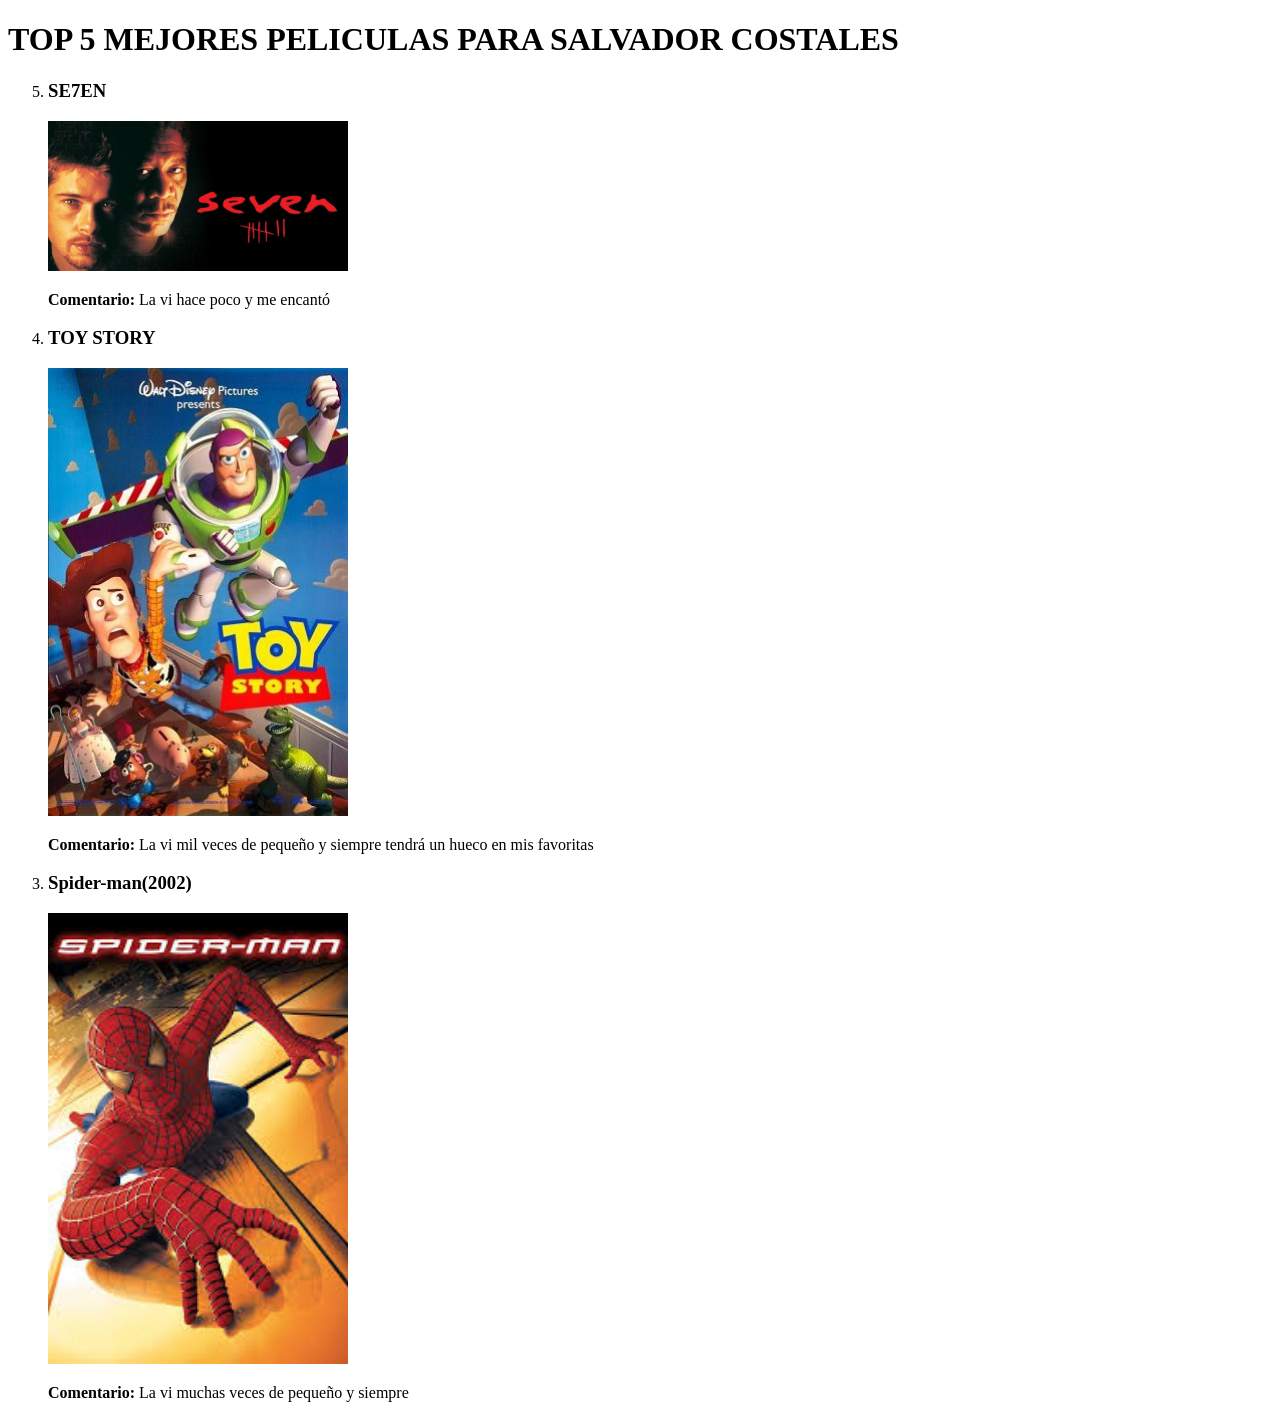
==== tarea7_ud2_sch.html @ 2c180a79 "chore: initial import" ====
<!DOCTYPE html>
<html lang="es">
<head>
    <meta charset="UTF-8">
    <meta name="viewport" content="width=device-width, initial-scale=1.0">
    <meta name="description" content="mis 5 peliculas favoritas">
    <meta name="author" content="Salvador Costales">
    <title>TOP 5 PELICULAS SALVA</title>
</head>
<body>
    <!--peliculas favs:|Spiderman 1|cars|oceans 11||se7en toy story-->
    <h1>TOP 5 MEJORES PELICULAS PARA SALVADOR COSTALES</h1>
    <ol type="1" start="5" reversed>
        <li><!--se7en-->
            <h3>SE7EN</h3>
            <a href="https://www.imdb.com/es-es/title/tt0114369/" 
            target="_blank"><img width="300" alt="PORTADA SE7EN" src="img/seven-1995.webp"></a>
            <p><b>Comentario:</b> La vi hace poco y me encantó</p>
        </li>
        <li><!--toy story-->
            <h3>TOY STORY</h3>
            <a href="https://www.imdb.com/es-es/title/tt0114709/?reasonForLanguagePrompt=browser_header_mismatch" 
            target="_blank"><img width="300" alt="PORTADA TOY STORY" src="img/ToyStory.webp"></a>
            <p><b>Comentario:</b> La vi mil veces de pequeño y siempre tendrá un hueco en mis favoritas</p>
        </li>
        <li><!--spiderman-->
            <h3>Spider-man(2002)</h3>
            <a href="https://www.imdb.com/es-es/title/tt0145487/?reasonForLanguagePrompt=browser_header_mismatch"
            target="_blank"><img width="300" alt="PORTADA SPIDER-MAN" src="img/images.jpg"></a>
            <p><b>Comentario:</b> La vi muchas veces de pequeño y siempre </p>
        </li>
    </ol>
</body>
</html>
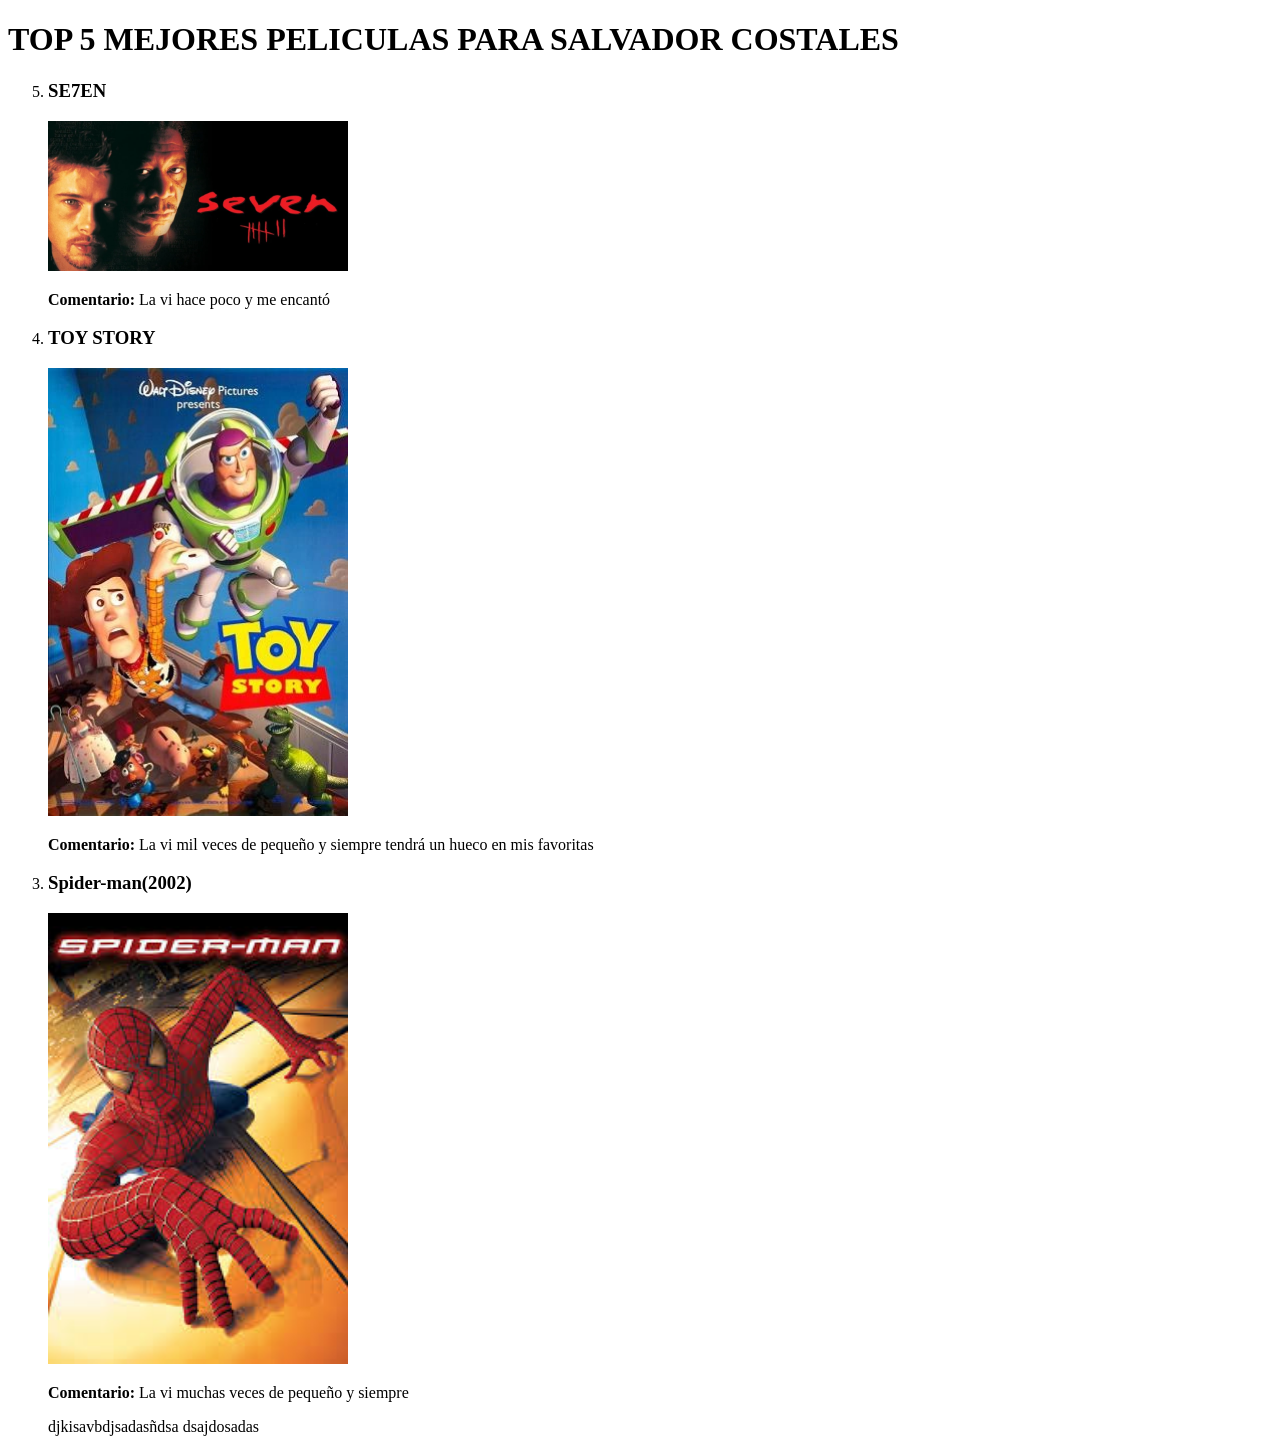
==== commit a8b70bd0: "Imágenes y código" ====
--- a/tarea7_ud2_sch.html
+++ b/tarea7_ud2_sch.html
@@ -29,6 +29,8 @@
             target="_blank"><img width="300" alt="PORTADA SPIDER-MAN" src="img/images.jpg"></a>
             <p><b>Comentario:</b> La vi muchas veces de pequeño y siempre </p>
         </li>
+        djkisavbdjsadasñdsa
+        dsajdosadas
     </ol>
 </body>
 </html>
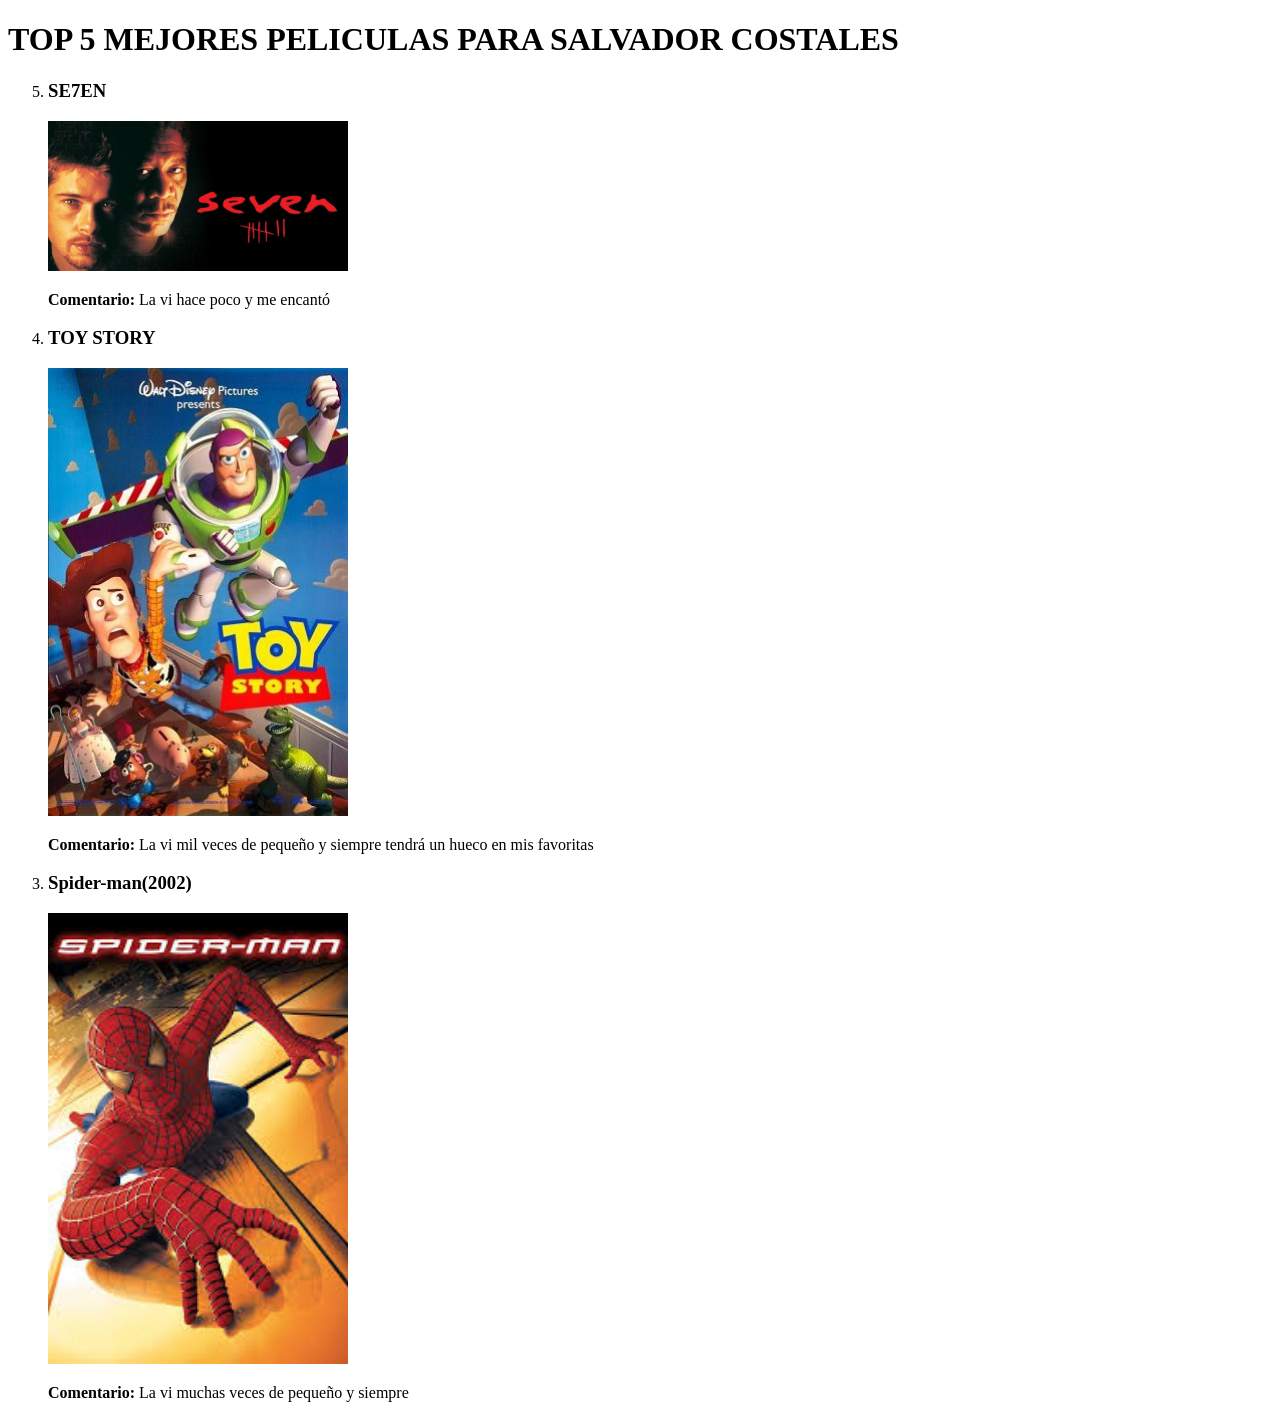
==== commit 5a3323bc: "no hay cambios" ====
--- a/tarea7_ud2_sch.html
+++ b/tarea7_ud2_sch.html
@@ -29,8 +29,6 @@
             target="_blank"><img width="300" alt="PORTADA SPIDER-MAN" src="img/images.jpg"></a>
             <p><b>Comentario:</b> La vi muchas veces de pequeño y siempre </p>
         </li>
-        djkisavbdjsadasñdsa
-        dsajdosadas
     </ol>
 </body>
 </html>
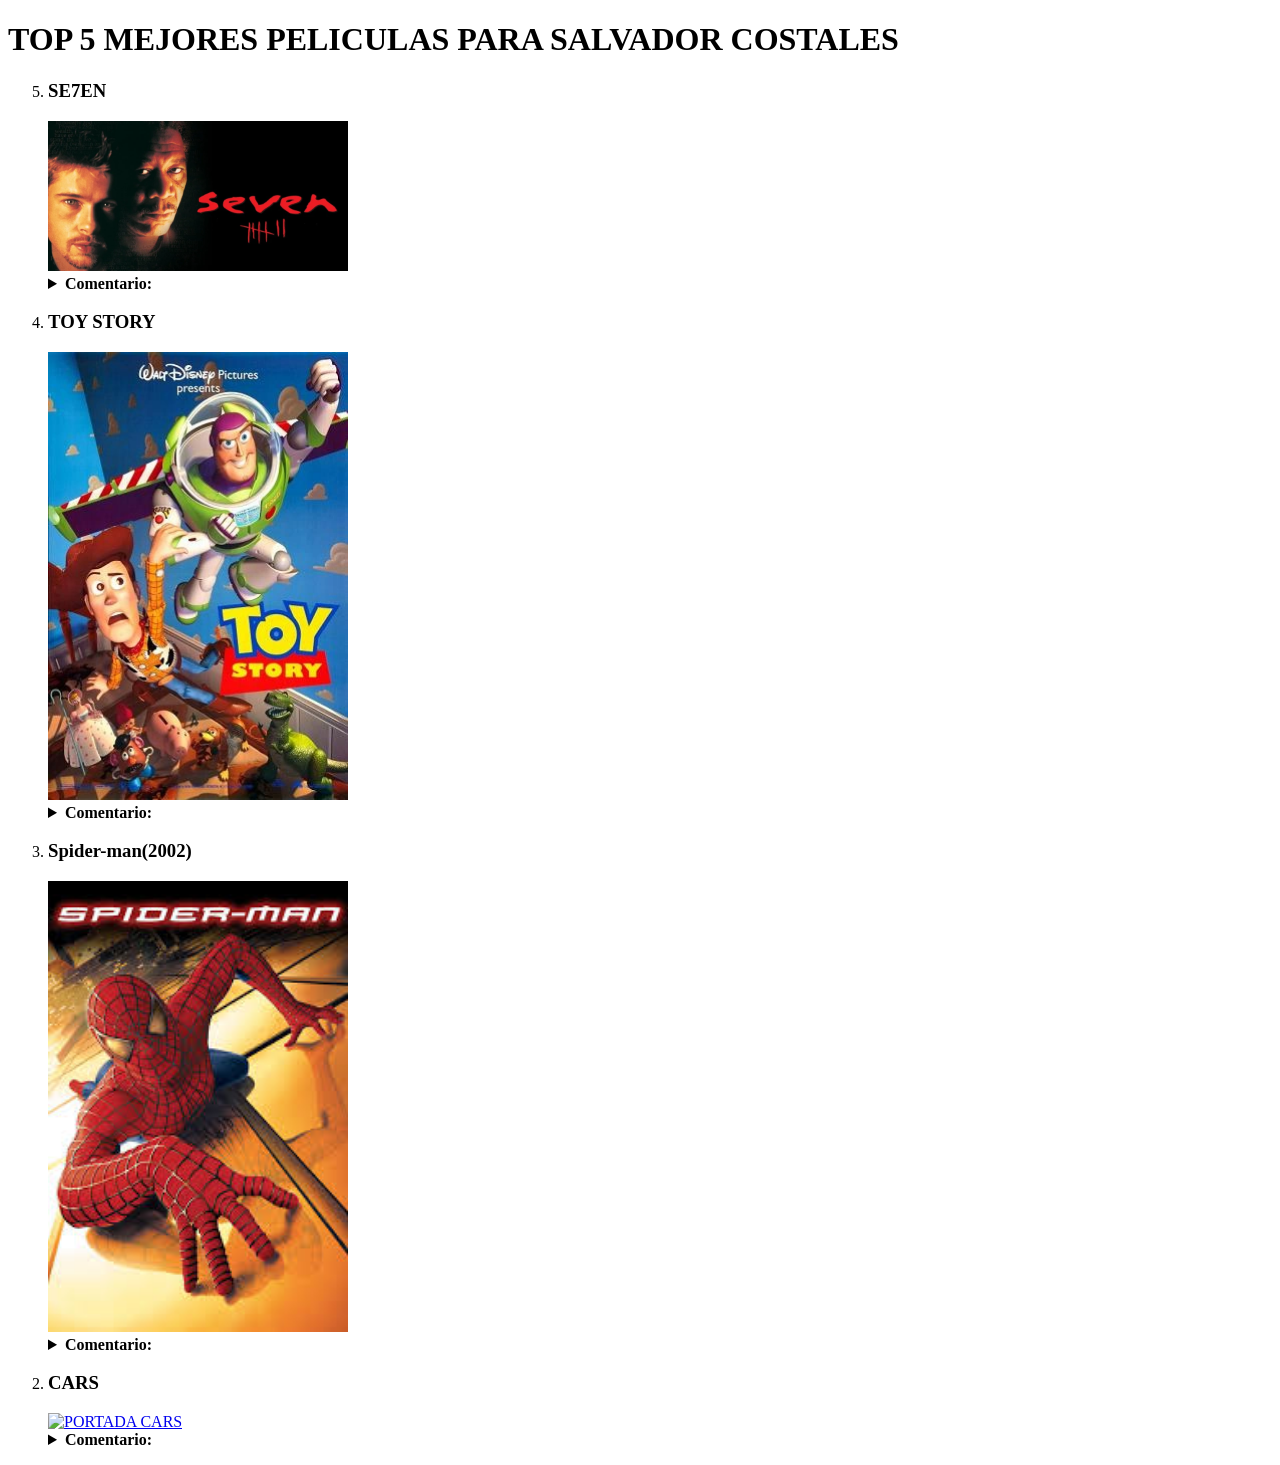
==== commit 27975a08: "Update tarea7_ud2_sch.html he eliminado la parte de ocean´s eleven" ====
--- a/tarea7_ud2_sch.html
+++ b/tarea7_ud2_sch.html
@@ -8,27 +8,45 @@
     <title>TOP 5 PELICULAS SALVA</title>
 </head>
 <body>
-    <!--peliculas favs:|Spiderman 1|cars|oceans 11||se7en toy story-->
+    
     <h1>TOP 5 MEJORES PELICULAS PARA SALVADOR COSTALES</h1>
     <ol type="1" start="5" reversed>
         <li><!--se7en-->
             <h3>SE7EN</h3>
             <a href="https://www.imdb.com/es-es/title/tt0114369/" 
             target="_blank"><img width="300" alt="PORTADA SE7EN" src="img/seven-1995.webp"></a>
-            <p><b>Comentario:</b> La vi hace poco y me encantó</p>
+            <details>
+                <summary><b>Comentario:</b></summary>
+                <p>La vi hace poco y me encantó</p>
+            </details>
         </li>
         <li><!--toy story-->
             <h3>TOY STORY</h3>
             <a href="https://www.imdb.com/es-es/title/tt0114709/?reasonForLanguagePrompt=browser_header_mismatch" 
             target="_blank"><img width="300" alt="PORTADA TOY STORY" src="img/ToyStory.webp"></a>
-            <p><b>Comentario:</b> La vi mil veces de pequeño y siempre tendrá un hueco en mis favoritas</p>
+            <details>
+                <summary><b>Comentario:</b></summary>
+                <p> La vi mil veces de pequeño y siempre tendrá un hueco en mis favoritas</p>
+            </details>
         </li>
         <li><!--spiderman-->
             <h3>Spider-man(2002)</h3>
             <a href="https://www.imdb.com/es-es/title/tt0145487/?reasonForLanguagePrompt=browser_header_mismatch"
             target="_blank"><img width="300" alt="PORTADA SPIDER-MAN" src="img/images.jpg"></a>
-            <p><b>Comentario:</b> La vi muchas veces de pequeño y siempre </p>
+            <details>
+                <summary><b>Comentario:</b></summary>
+                <p>La vi muchas veces de pequeño y siempre me sentía como si la viese de nuevo, de las mejores películas de super-héroes sin duda</p>
+            </details>
+        </li>
+        <li><!--cars-->
+            <h3>CARS</h3>
+            <a href="https://www.imdb.com/es-es/title/tt0317219/" target="_blank"><img width="300" alt="PORTADA CARS" src="img/Cars_portada.webp"></a>
+            <details>
+                <summary><b>Comentario:</b></summary>
+                <p>Sin duda mi película favorita de niño, y no tan niño.</p>
+            </details>
+            
         </li>
     </ol>
 </body>
-</html>+</html>
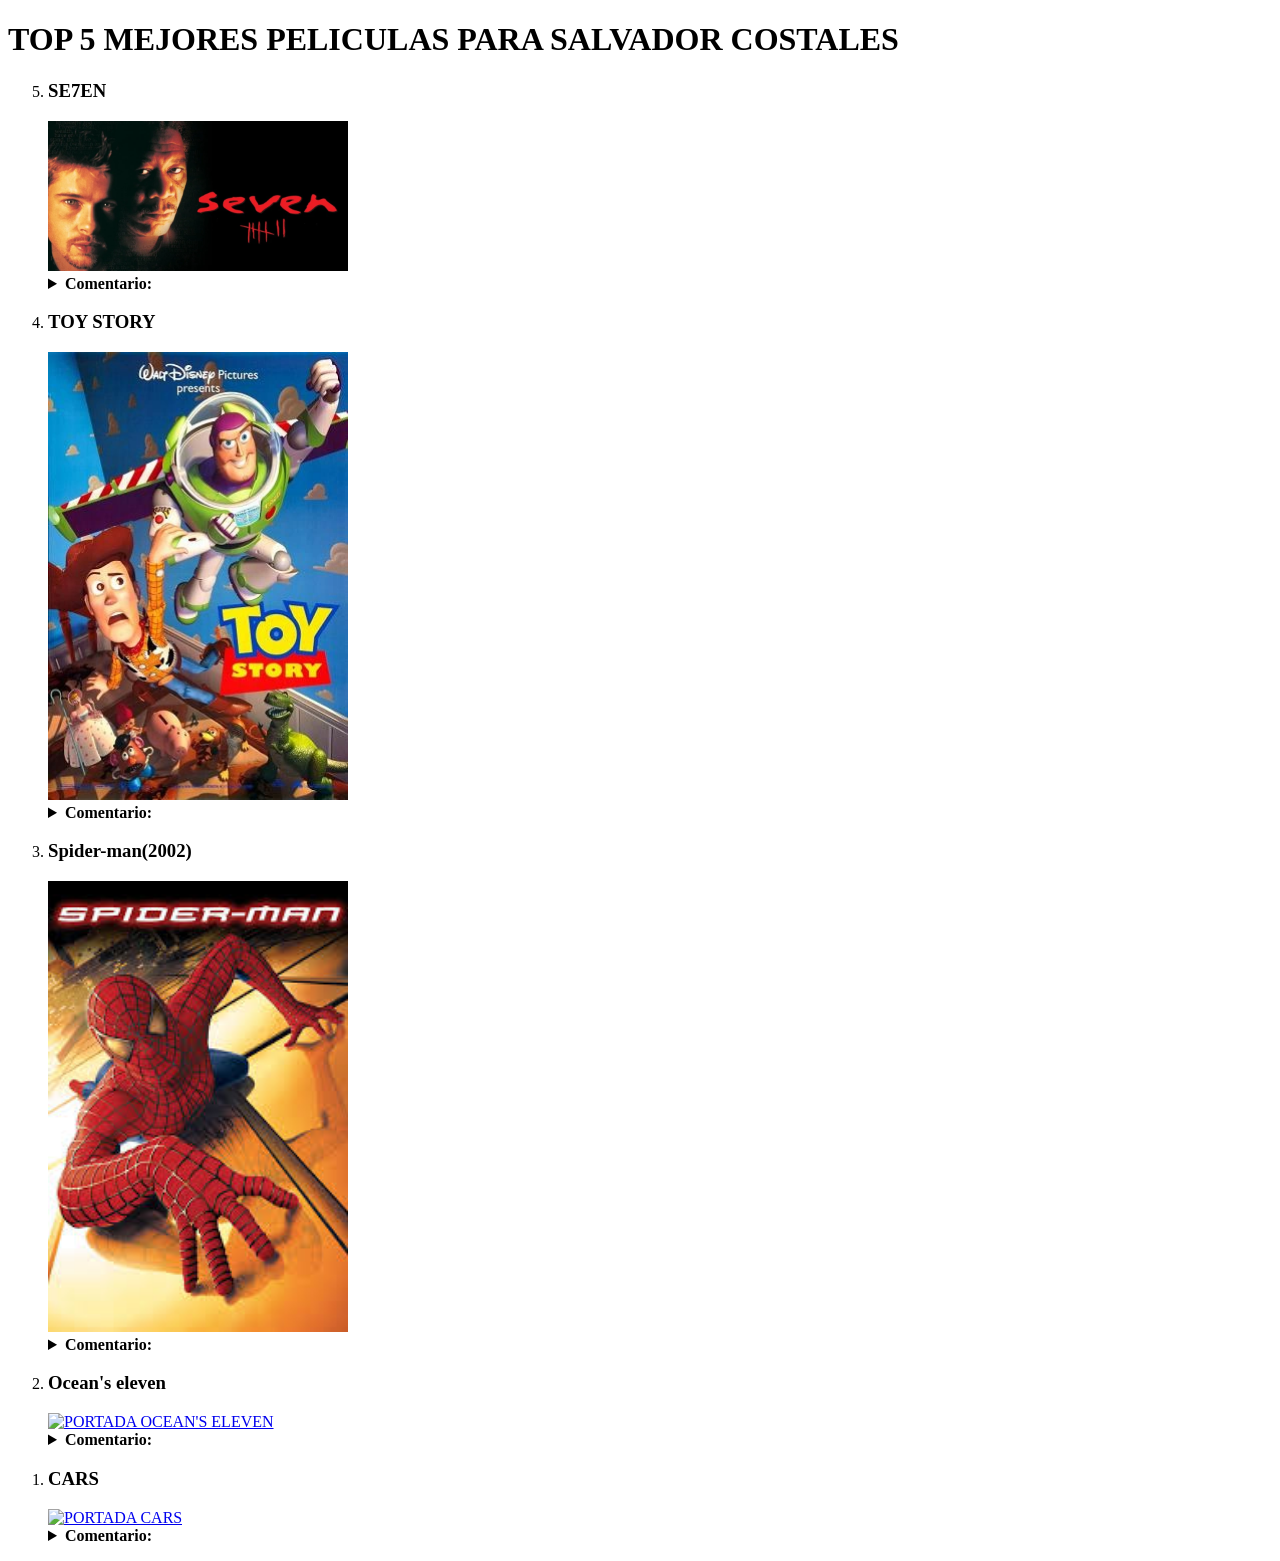
==== commit 7cd6767e: "version final" ====
--- a/tarea7_ud2_sch.html
+++ b/tarea7_ud2_sch.html
@@ -38,6 +38,15 @@
                 <p>La vi muchas veces de pequeño y siempre me sentía como si la viese de nuevo, de las mejores películas de super-héroes sin duda</p>
             </details>
         </li>
+        <li><!--Ocean's eleven-->
+            <h3>Ocean's eleven</h3>
+            <a href="https://www.imdb.com/es-es/title/tt0240772/" target="_blank"><img width="300" alt="PORTADA OCEAN'S ELEVEN" 
+                src="img/69eb55a1-e65f-4708-969b-92d66e0f6816.jpg"></a>
+            <details>
+                <summary><b>Comentario:</b></summary>
+                <p>La vi este año y me gustó mucho, buen reparto y buena trama, con su buena dósis de comedia</p>
+            </details>
+        </li>
         <li><!--cars-->
             <h3>CARS</h3>
             <a href="https://www.imdb.com/es-es/title/tt0317219/" target="_blank"><img width="300" alt="PORTADA CARS" src="img/Cars_portada.webp"></a>
@@ -49,4 +58,4 @@
         </li>
     </ol>
 </body>
-</html>
+</html>
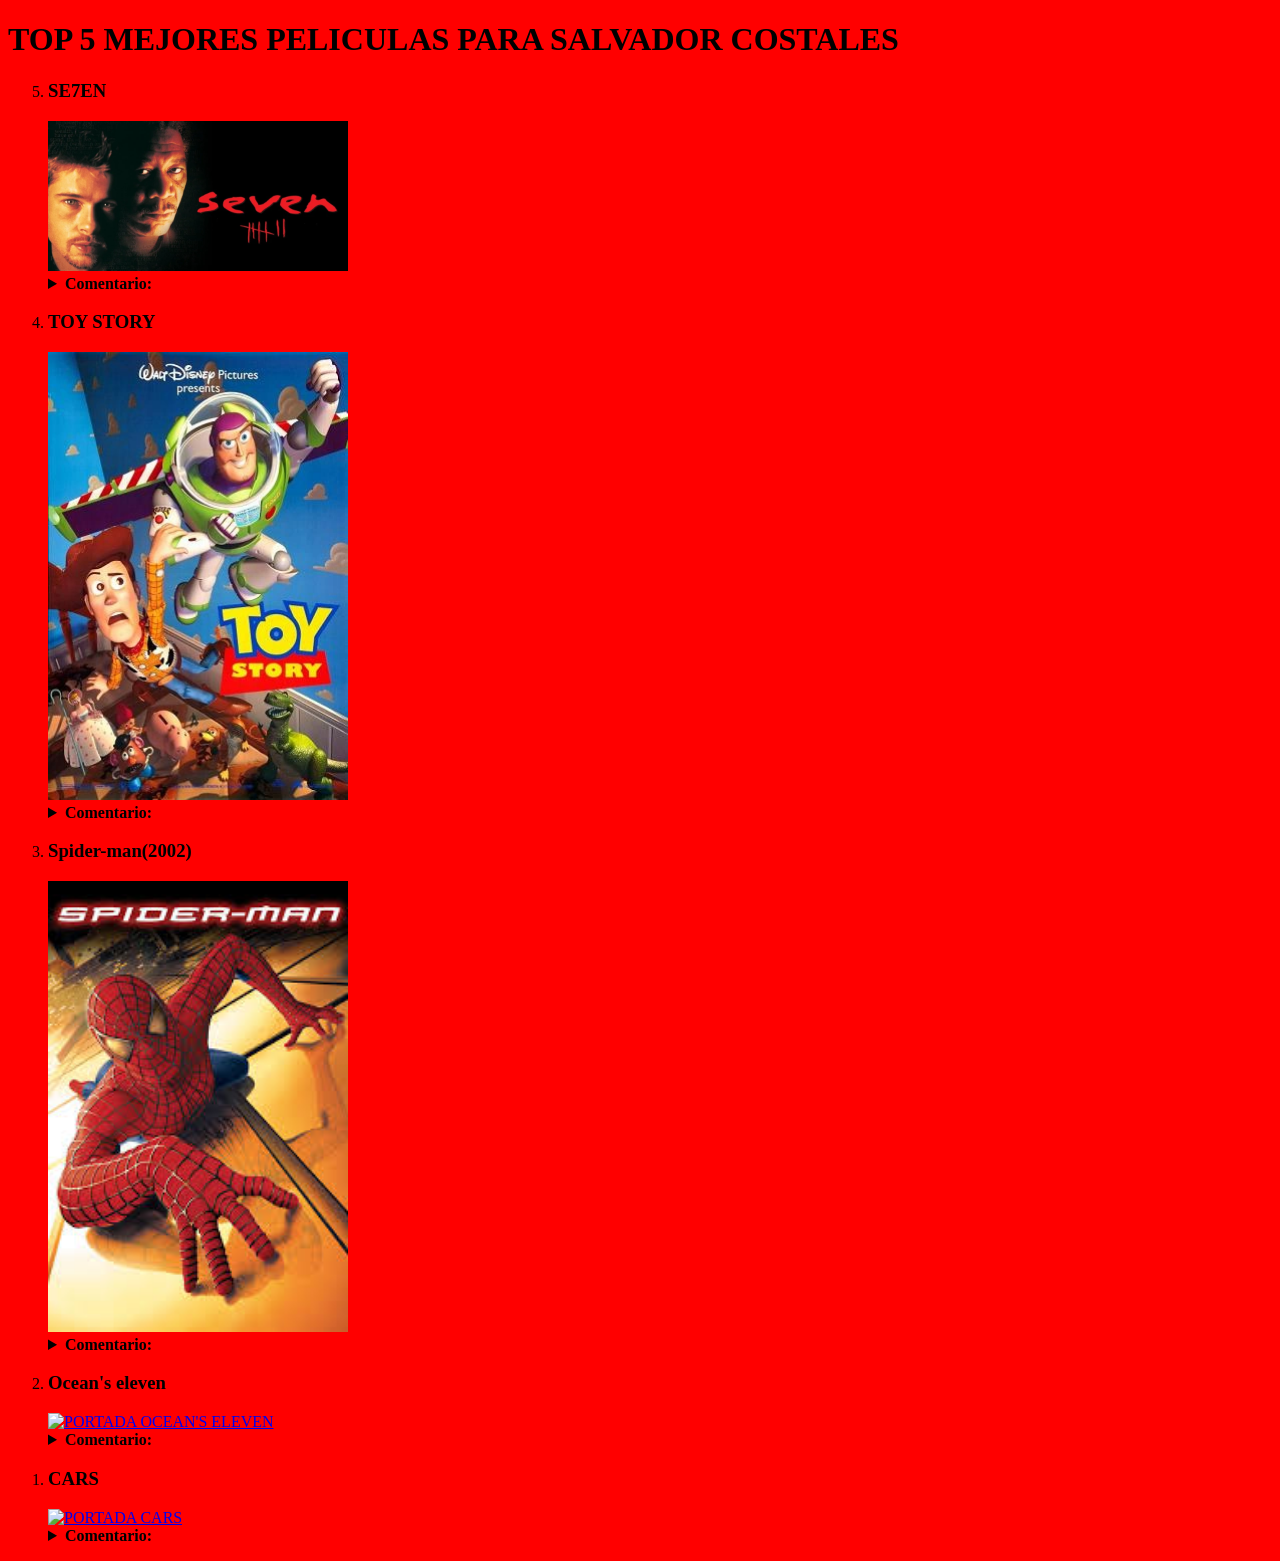
==== commit ccbd7715: "Añadir css" ====
--- a/tarea7_ud2_sch.html
+++ b/tarea7_ud2_sch.html
@@ -1,61 +1,62 @@
-<!DOCTYPE html>
-<html lang="es">
-<head>
-    <meta charset="UTF-8">
-    <meta name="viewport" content="width=device-width, initial-scale=1.0">
-    <meta name="description" content="mis 5 peliculas favoritas">
-    <meta name="author" content="Salvador Costales">
-    <title>TOP 5 PELICULAS SALVA</title>
-</head>
-<body>
-    
-    <h1>TOP 5 MEJORES PELICULAS PARA SALVADOR COSTALES</h1>
-    <ol type="1" start="5" reversed>
-        <li><!--se7en-->
-            <h3>SE7EN</h3>
-            <a href="https://www.imdb.com/es-es/title/tt0114369/" 
-            target="_blank"><img width="300" alt="PORTADA SE7EN" src="img/seven-1995.webp"></a>
-            <details>
-                <summary><b>Comentario:</b></summary>
-                <p>La vi hace poco y me encantó</p>
-            </details>
-        </li>
-        <li><!--toy story-->
-            <h3>TOY STORY</h3>
-            <a href="https://www.imdb.com/es-es/title/tt0114709/?reasonForLanguagePrompt=browser_header_mismatch" 
-            target="_blank"><img width="300" alt="PORTADA TOY STORY" src="img/ToyStory.webp"></a>
-            <details>
-                <summary><b>Comentario:</b></summary>
-                <p> La vi mil veces de pequeño y siempre tendrá un hueco en mis favoritas</p>
-            </details>
-        </li>
-        <li><!--spiderman-->
-            <h3>Spider-man(2002)</h3>
-            <a href="https://www.imdb.com/es-es/title/tt0145487/?reasonForLanguagePrompt=browser_header_mismatch"
-            target="_blank"><img width="300" alt="PORTADA SPIDER-MAN" src="img/images.jpg"></a>
-            <details>
-                <summary><b>Comentario:</b></summary>
-                <p>La vi muchas veces de pequeño y siempre me sentía como si la viese de nuevo, de las mejores películas de super-héroes sin duda</p>
-            </details>
-        </li>
-        <li><!--Ocean's eleven-->
-            <h3>Ocean's eleven</h3>
-            <a href="https://www.imdb.com/es-es/title/tt0240772/" target="_blank"><img width="300" alt="PORTADA OCEAN'S ELEVEN" 
-                src="img/69eb55a1-e65f-4708-969b-92d66e0f6816.jpg"></a>
-            <details>
-                <summary><b>Comentario:</b></summary>
-                <p>La vi este año y me gustó mucho, buen reparto y buena trama, con su buena dósis de comedia</p>
-            </details>
-        </li>
-        <li><!--cars-->
-            <h3>CARS</h3>
-            <a href="https://www.imdb.com/es-es/title/tt0317219/" target="_blank"><img width="300" alt="PORTADA CARS" src="img/Cars_portada.webp"></a>
-            <details>
-                <summary><b>Comentario:</b></summary>
-                <p>Sin duda mi película favorita de niño, y no tan niño.</p>
-            </details>
-            
-        </li>
-    </ol>
-</body>
+<!DOCTYPE html>
+<html lang="es">
+<head>
+    <meta charset="UTF-8">
+    <meta name="viewport" content="width=device-width, initial-scale=1.0">
+    <meta name="description" content="Las 5 peliculas favoritas de Salva">
+    <meta name="author" content="Salvador Costales">
+    <link rel="stylesheet" href="css/styles.css">
+    <title>TOP 5 PELICULAS SALVA</title>
+</head>
+<body>
+    
+    <h1>TOP 5 MEJORES PELICULAS PARA SALVADOR COSTALES</h1>
+    <ol type="1" start="5" reversed>
+        <li><!--se7en-->
+            <h3>SE7EN</h3>
+            <a href="https://www.imdb.com/es-es/title/tt0114369/" 
+            target="_blank"><img width="300" alt="PORTADA SE7EN" src="img/seven-1995.webp"></a>
+            <details>
+                <summary><b>Comentario:</b></summary>
+                <p>La vi este verano, desde luego es un peliculón<p>
+            </details>
+        </li>
+        <li><!--toy story-->
+            <h3>TOY STORY</h3>
+            <a href="https://www.imdb.com/es-es/title/tt0114709/?reasonForLanguagePrompt=browser_header_mismatch" 
+            target="_blank"><img width="300" alt="PORTADA TOY STORY" src="img/ToyStory.webp"></a>
+            <details>
+                <summary><b>Comentario:</b></summary>
+                <p> La vi mil veces de pequeño y siempre tendrá un hueco en mis favoritas</p>
+            </details>
+        </li>
+        <li><!--spiderman-->
+            <h3>Spider-man(2002)</h3>
+            <a href="https://www.imdb.com/es-es/title/tt0145487/?reasonForLanguagePrompt=browser_header_mismatch"
+            target="_blank"><img width="300" alt="PORTADA SPIDER-MAN" src="img/images.jpg"></a>
+            <details>
+                <summary><b>Comentario:</b></summary>
+                <p>La vi muchas veces de pequeño y siempre me sentía como si la viese de nuevo, de las mejores películas de super-héroes sin duda</p>
+            </details>
+        </li>
+        <li><!--Ocean's eleven-->
+            <h3>Ocean's eleven</h3>
+            <a href="https://www.imdb.com/es-es/title/tt0240772/" target="_blank"><img width="300" alt="PORTADA OCEAN'S ELEVEN" 
+                src="img/69eb55a1-e65f-4708-969b-92d66e0f6816.jpg"></a>
+            <details>
+                <summary><b>Comentario:</b></summary>
+                <p>La vi este año y me gustó mucho, buen reparto y buena trama, con su buena dósis de comedia</p>
+            </details>
+        </li>
+        <li><!--cars-->
+            <h3>CARS</h3>
+            <a href="https://www.imdb.com/es-es/title/tt0317219/" target="_blank"><img width="300" alt="PORTADA CARS" src="img/Cars_portada.webp"></a>
+            <details>
+                <summary><b>Comentario:</b></summary>
+                <p>Sin duda mi película favorita de niño, y no tan niño.</p>
+            </details>
+            
+        </li>
+    </ol>
+</body>
 </html>
--- a/css/styles.css
+++ b/css/styles.css
@@ -0,0 +1,3 @@
+*{
+    background-color: red;
+}
